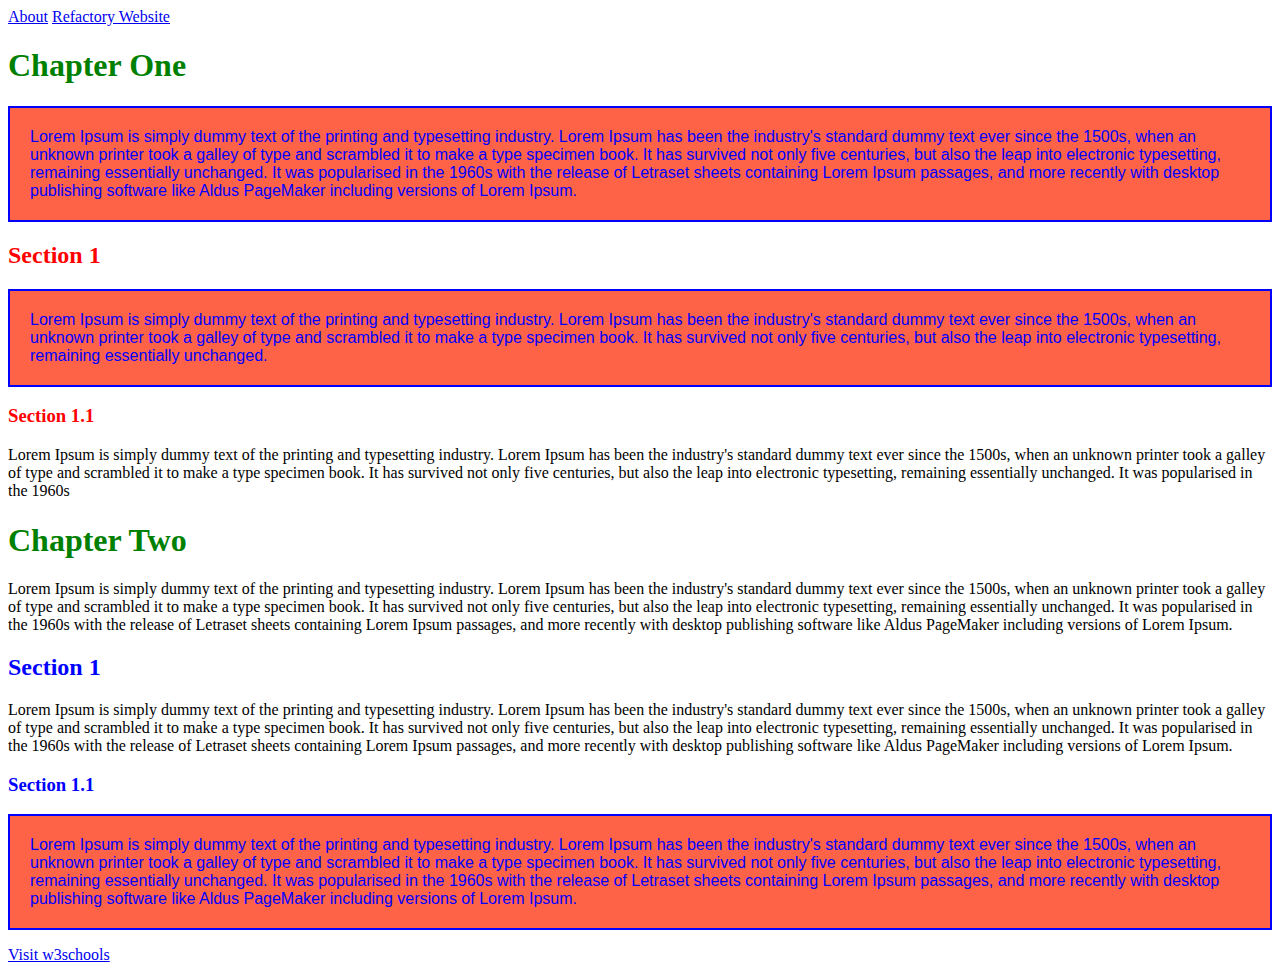
==== index.html @ de8a8fd5 "new styles" ====
<!DOCTYPE html>
<html>
<head>
    <style>
        .odd {
    background-color: tomato;
    color: blue;
    border: 2px solid;
    padding: 20px;
    font-family: Verdana, Geneva, Tahoma, sans-serif;
}
    </style>
<body>
<title>Cohort 11 - Evening</title>
<link rel="stylesheet" href="css/cohort11-eve.css"
<link rel="stylesheet" href="css/custom.css"
</head>
<body style="background-color: white;">
    <a href="About.html"> About</a> 
     <a href="https://www.refactory.ug" target="_blank"> Refactory Website </a>

<h1 style="color: green;"> Chapter One </h1>
<p class="odd" id="first-paragraph">Lorem Ipsum is simply dummy text of the printing and typesetting industry. Lorem Ipsum has been the industry's standard dummy text ever since the 1500s, when an unknown printer took a galley of type and scrambled it to make a type specimen book. It has survived not only five centuries, but also the leap into electronic typesetting, remaining essentially unchanged. It was popularised in the 1960s with the release of Letraset sheets containing Lorem Ipsum passages, and more recently with desktop publishing software like Aldus PageMaker including versions of Lorem Ipsum.

</p>
<h2 style="color:red ;"> Section 1</h2>
<p class="odd">Lorem Ipsum is simply dummy text of the printing and typesetting industry. Lorem Ipsum has been the industry's standard dummy text ever since the 1500s, when an unknown printer took a galley of type and scrambled it to make a type specimen book. It has survived not only five centuries, but also the leap into electronic typesetting, remaining essentially unchanged.</p>
<h3 style="color: red;">Section 1.1</h3>
<p>Lorem Ipsum is simply dummy text of the printing and typesetting industry. Lorem Ipsum has been the industry's standard dummy text ever since the 1500s, when an unknown printer took a galley of type and scrambled it to make a type specimen book. It has survived not only five centuries, but also the leap into electronic typesetting, remaining essentially unchanged. It was popularised in the 1960s</p>
<h1 style="color: green;">Chapter Two</h1>
<p>Lorem Ipsum is simply dummy text of the printing and typesetting industry. Lorem Ipsum has been the industry's standard dummy text ever since the 1500s, when an unknown printer took a galley of type and scrambled it to make a type specimen book. It has survived not only five centuries, but also the leap into electronic typesetting, remaining essentially unchanged. It was popularised in the 1960s with the release of Letraset sheets containing Lorem Ipsum passages, and more recently with desktop publishing software like Aldus PageMaker including versions of Lorem Ipsum.

</p>
<h2 style="color: blue;">Section 1</h2>
<p>Lorem Ipsum is simply dummy text of the printing and typesetting industry. Lorem Ipsum has been the industry's standard dummy text ever since the 1500s, when an unknown printer took a galley of type and scrambled it to make a type specimen book. It has survived not only five centuries, but also the leap into electronic typesetting, remaining essentially unchanged. It was popularised in the 1960s with the release of Letraset sheets containing Lorem Ipsum passages, and more recently with desktop publishing software like Aldus PageMaker including versions of Lorem Ipsum.

</p>
<h3 style="color: blue;">Section 1.1</h3>
<p class="odd">Lorem Ipsum is simply dummy text of the printing and typesetting industry. Lorem Ipsum has been the industry's standard dummy text ever since the 1500s, when an unknown printer took a galley of type and scrambled it to make a type specimen book. It has survived not only five centuries, but also the leap into electronic typesetting, remaining essentially unchanged. It was popularised in the 1960s with the release of Letraset sheets containing Lorem Ipsum passages, and more recently with desktop publishing software like Aldus PageMaker including versions of Lorem Ipsum.

</p><a href="https://www.w3schools.com/">Visit w3schools</a></p>


</body>
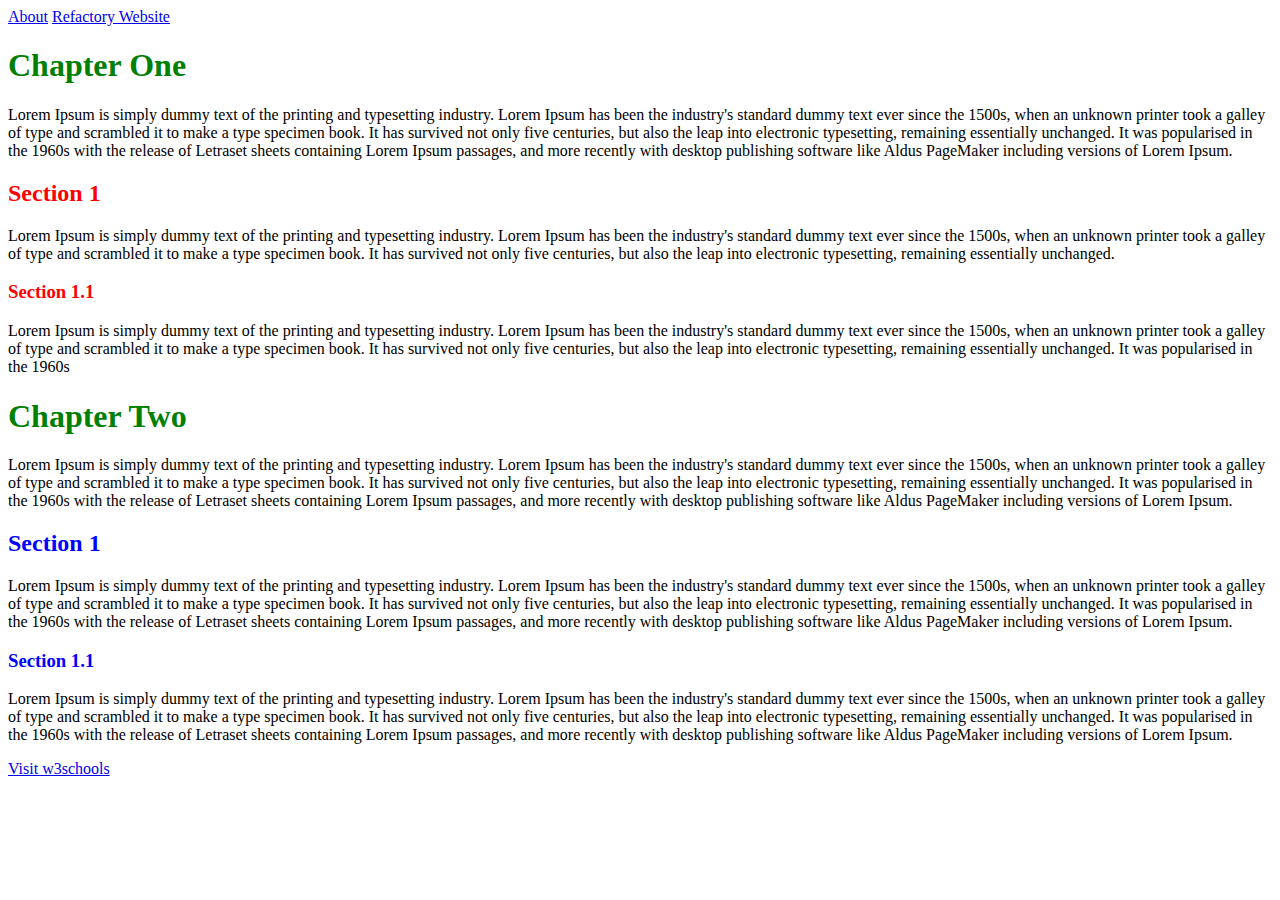
==== commit d1cd99e5: "day 6" ====
--- a/index.html
+++ b/index.html
@@ -20,11 +20,11 @@
      <a href="https://www.refactory.ug" target="_blank"> Refactory Website </a>
 
 <h1 style="color: green;"> Chapter One </h1>
-<p class="odd" id="first-paragraph">Lorem Ipsum is simply dummy text of the printing and typesetting industry. Lorem Ipsum has been the industry's standard dummy text ever since the 1500s, when an unknown printer took a galley of type and scrambled it to make a type specimen book. It has survived not only five centuries, but also the leap into electronic typesetting, remaining essentially unchanged. It was popularised in the 1960s with the release of Letraset sheets containing Lorem Ipsum passages, and more recently with desktop publishing software like Aldus PageMaker including versions of Lorem Ipsum.
+<p>Lorem Ipsum is simply dummy text of the printing and typesetting industry. Lorem Ipsum has been the industry's standard dummy text ever since the 1500s, when an unknown printer took a galley of type and scrambled it to make a type specimen book. It has survived not only five centuries, but also the leap into electronic typesetting, remaining essentially unchanged. It was popularised in the 1960s with the release of Letraset sheets containing Lorem Ipsum passages, and more recently with desktop publishing software like Aldus PageMaker including versions of Lorem Ipsum.
 
 </p>
 <h2 style="color:red ;"> Section 1</h2>
-<p class="odd">Lorem Ipsum is simply dummy text of the printing and typesetting industry. Lorem Ipsum has been the industry's standard dummy text ever since the 1500s, when an unknown printer took a galley of type and scrambled it to make a type specimen book. It has survived not only five centuries, but also the leap into electronic typesetting, remaining essentially unchanged.</p>
+<p class=>Lorem Ipsum is simply dummy text of the printing and typesetting industry. Lorem Ipsum has been the industry's standard dummy text ever since the 1500s, when an unknown printer took a galley of type and scrambled it to make a type specimen book. It has survived not only five centuries, but also the leap into electronic typesetting, remaining essentially unchanged.</p>
 <h3 style="color: red;">Section 1.1</h3>
 <p>Lorem Ipsum is simply dummy text of the printing and typesetting industry. Lorem Ipsum has been the industry's standard dummy text ever since the 1500s, when an unknown printer took a galley of type and scrambled it to make a type specimen book. It has survived not only five centuries, but also the leap into electronic typesetting, remaining essentially unchanged. It was popularised in the 1960s</p>
 <h1 style="color: green;">Chapter Two</h1>
@@ -36,7 +36,7 @@
 
 </p>
 <h3 style="color: blue;">Section 1.1</h3>
-<p class="odd">Lorem Ipsum is simply dummy text of the printing and typesetting industry. Lorem Ipsum has been the industry's standard dummy text ever since the 1500s, when an unknown printer took a galley of type and scrambled it to make a type specimen book. It has survived not only five centuries, but also the leap into electronic typesetting, remaining essentially unchanged. It was popularised in the 1960s with the release of Letraset sheets containing Lorem Ipsum passages, and more recently with desktop publishing software like Aldus PageMaker including versions of Lorem Ipsum.
+<p class=>Lorem Ipsum is simply dummy text of the printing and typesetting industry. Lorem Ipsum has been the industry's standard dummy text ever since the 1500s, when an unknown printer took a galley of type and scrambled it to make a type specimen book. It has survived not only five centuries, but also the leap into electronic typesetting, remaining essentially unchanged. It was popularised in the 1960s with the release of Letraset sheets containing Lorem Ipsum passages, and more recently with desktop publishing software like Aldus PageMaker including versions of Lorem Ipsum.
 
 </p><a href="https://www.w3schools.com/">Visit w3schools</a></p>
 
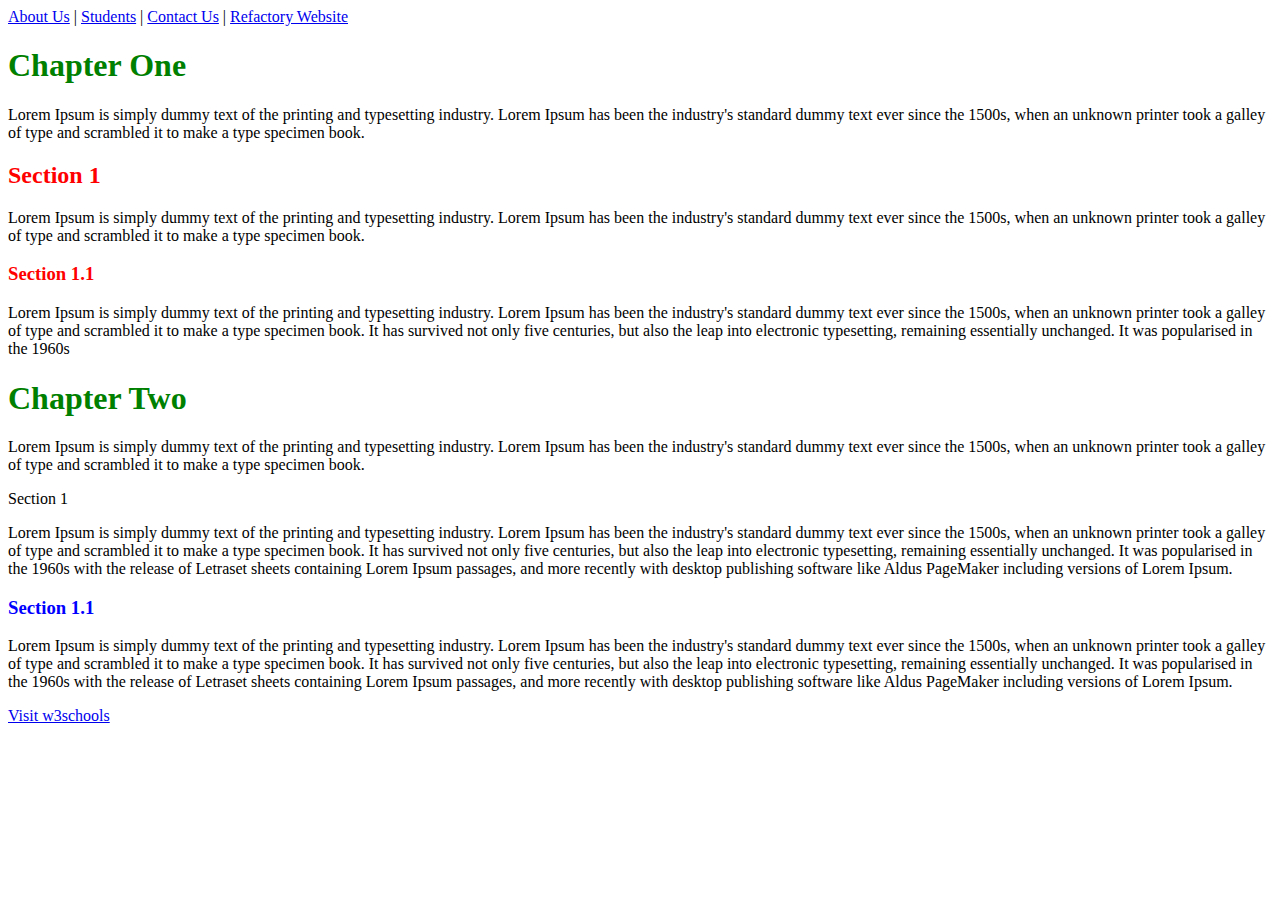
==== commit c841d394: "add new files" ====
--- a/index.html
+++ b/index.html
@@ -16,21 +16,20 @@
 <link rel="stylesheet" href="css/custom.css"
 </head>
 <body style="background-color: white;">
-    <a href="About.html"> About</a> 
-     <a href="https://www.refactory.ug" target="_blank"> Refactory Website </a>
+    <a href="About.html"> About Us</a> | <a href="Students.html"> Students</a> |  <a href="contact.html"> Contact Us</a>
+    |  <a href="https://www.refactory.ug" target="_blank"> Refactory Website </a>
 
 <h1 style="color: green;"> Chapter One </h1>
-<p>Lorem Ipsum is simply dummy text of the printing and typesetting industry. Lorem Ipsum has been the industry's standard dummy text ever since the 1500s, when an unknown printer took a galley of type and scrambled it to make a type specimen book. It has survived not only five centuries, but also the leap into electronic typesetting, remaining essentially unchanged. It was popularised in the 1960s with the release of Letraset sheets containing Lorem Ipsum passages, and more recently with desktop publishing software like Aldus PageMaker including versions of Lorem Ipsum.
-
+<p>Lorem Ipsum is simply dummy text of the printing and typesetting industry. Lorem Ipsum has been the industry's standard dummy text ever since the 1500s, when an unknown printer took a galley of type and scrambled it to make a type specimen book. 
 </p>
 <h2 style="color:red ;"> Section 1</h2>
-<p class=>Lorem Ipsum is simply dummy text of the printing and typesetting industry. Lorem Ipsum has been the industry's standard dummy text ever since the 1500s, when an unknown printer took a galley of type and scrambled it to make a type specimen book. It has survived not only five centuries, but also the leap into electronic typesetting, remaining essentially unchanged.</p>
+<p class=>Lorem Ipsum is simply dummy text of the printing and typesetting industry. Lorem Ipsum has been the industry's standard dummy text ever since the 1500s, when an unknown printer took a galley of type and scrambled it to make a type specimen book.
+</p>
 <h3 style="color: red;">Section 1.1</h3>
 <p>Lorem Ipsum is simply dummy text of the printing and typesetting industry. Lorem Ipsum has been the industry's standard dummy text ever since the 1500s, when an unknown printer took a galley of type and scrambled it to make a type specimen book. It has survived not only five centuries, but also the leap into electronic typesetting, remaining essentially unchanged. It was popularised in the 1960s</p>
 <h1 style="color: green;">Chapter Two</h1>
-<p>Lorem Ipsum is simply dummy text of the printing and typesetting industry. Lorem Ipsum has been the industry's standard dummy text ever since the 1500s, when an unknown printer took a galley of type and scrambled it to make a type specimen book. It has survived not only five centuries, but also the leap into electronic typesetting, remaining essentially unchanged. It was popularised in the 1960s with the release of Letraset sheets containing Lorem Ipsum passages, and more recently with desktop publishing software like Aldus PageMaker including versions of Lorem Ipsum.
-
-</p>
+<p>Lorem Ipsum is simply dummy text of the printing and typesetting industry. Lorem Ipsum has been the industry's standard dummy text ever since the 1500s, when an unknown printer took a galley of type and scrambled it to make a type specimen book.
+</p
 <h2 style="color: blue;">Section 1</h2>
 <p>Lorem Ipsum is simply dummy text of the printing and typesetting industry. Lorem Ipsum has been the industry's standard dummy text ever since the 1500s, when an unknown printer took a galley of type and scrambled it to make a type specimen book. It has survived not only five centuries, but also the leap into electronic typesetting, remaining essentially unchanged. It was popularised in the 1960s with the release of Letraset sheets containing Lorem Ipsum passages, and more recently with desktop publishing software like Aldus PageMaker including versions of Lorem Ipsum.
 
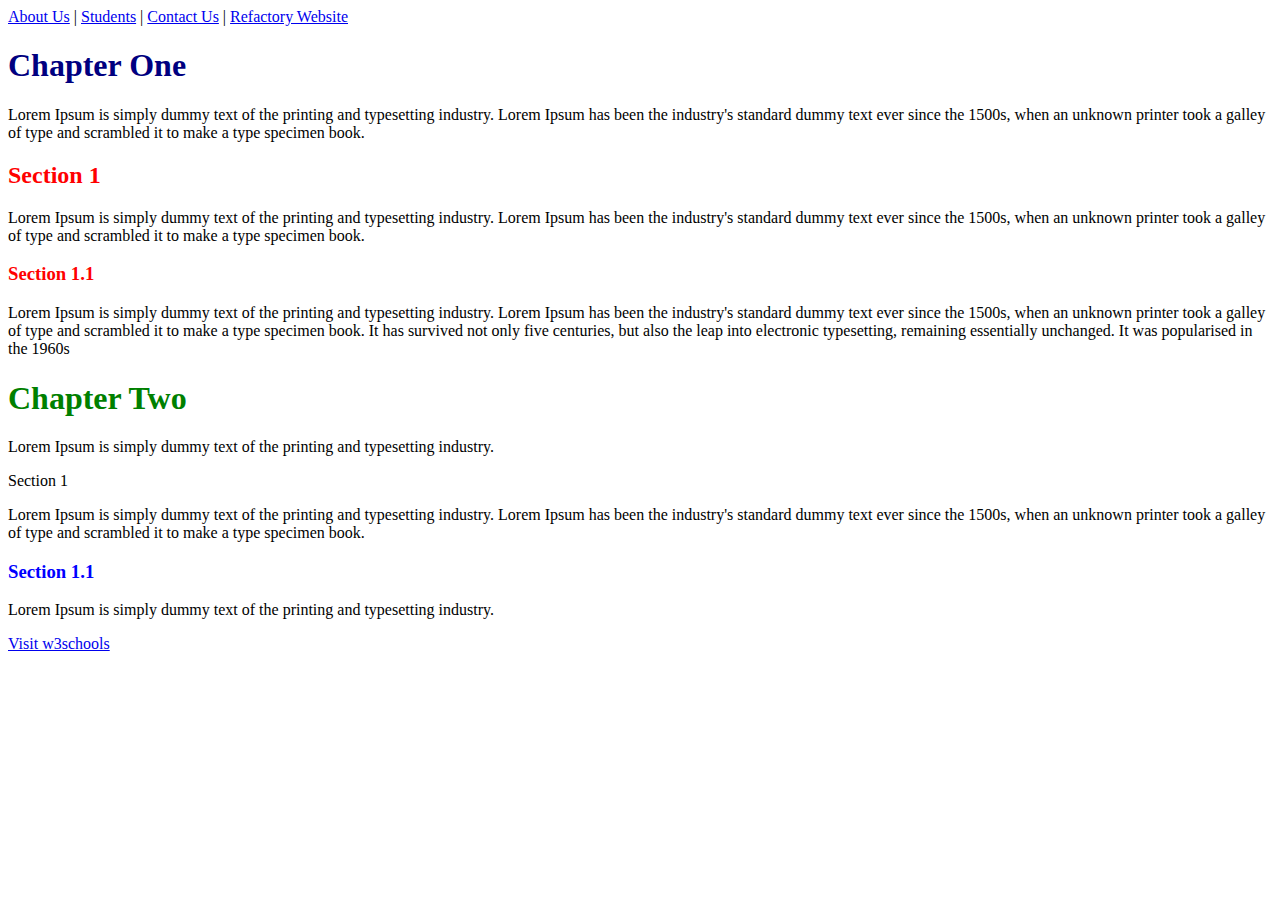
==== commit ef0d98f4: "updated 2 files" ====
--- a/index.html
+++ b/index.html
@@ -19,7 +19,7 @@
     <a href="About.html"> About Us</a> | <a href="Students.html"> Students</a> |  <a href="contact.html"> Contact Us</a>
     |  <a href="https://www.refactory.ug" target="_blank"> Refactory Website </a>
 
-<h1 style="color: green;"> Chapter One </h1>
+<h1 style="color: navy;"> Chapter One </h1>
 <p>Lorem Ipsum is simply dummy text of the printing and typesetting industry. Lorem Ipsum has been the industry's standard dummy text ever since the 1500s, when an unknown printer took a galley of type and scrambled it to make a type specimen book. 
 </p>
 <h2 style="color:red ;"> Section 1</h2>
@@ -28,14 +28,13 @@
 <h3 style="color: red;">Section 1.1</h3>
 <p>Lorem Ipsum is simply dummy text of the printing and typesetting industry. Lorem Ipsum has been the industry's standard dummy text ever since the 1500s, when an unknown printer took a galley of type and scrambled it to make a type specimen book. It has survived not only five centuries, but also the leap into electronic typesetting, remaining essentially unchanged. It was popularised in the 1960s</p>
 <h1 style="color: green;">Chapter Two</h1>
-<p>Lorem Ipsum is simply dummy text of the printing and typesetting industry. Lorem Ipsum has been the industry's standard dummy text ever since the 1500s, when an unknown printer took a galley of type and scrambled it to make a type specimen book.
-</p
+<p>Lorem Ipsum is simply dummy text of the printing and typesetting industry. </p
 <h2 style="color: blue;">Section 1</h2>
-<p>Lorem Ipsum is simply dummy text of the printing and typesetting industry. Lorem Ipsum has been the industry's standard dummy text ever since the 1500s, when an unknown printer took a galley of type and scrambled it to make a type specimen book. It has survived not only five centuries, but also the leap into electronic typesetting, remaining essentially unchanged. It was popularised in the 1960s with the release of Letraset sheets containing Lorem Ipsum passages, and more recently with desktop publishing software like Aldus PageMaker including versions of Lorem Ipsum.
+<p>Lorem Ipsum is simply dummy text of the printing and typesetting industry. Lorem Ipsum has been the industry's standard dummy text ever since the 1500s, when an unknown printer took a galley of type and scrambled it to make a type specimen book. 
 
 </p>
 <h3 style="color: blue;">Section 1.1</h3>
-<p class=>Lorem Ipsum is simply dummy text of the printing and typesetting industry. Lorem Ipsum has been the industry's standard dummy text ever since the 1500s, when an unknown printer took a galley of type and scrambled it to make a type specimen book. It has survived not only five centuries, but also the leap into electronic typesetting, remaining essentially unchanged. It was popularised in the 1960s with the release of Letraset sheets containing Lorem Ipsum passages, and more recently with desktop publishing software like Aldus PageMaker including versions of Lorem Ipsum.
+<p class=>Lorem Ipsum is simply dummy text of the printing and typesetting industry. 
 
 </p><a href="https://www.w3schools.com/">Visit w3schools</a></p>
 
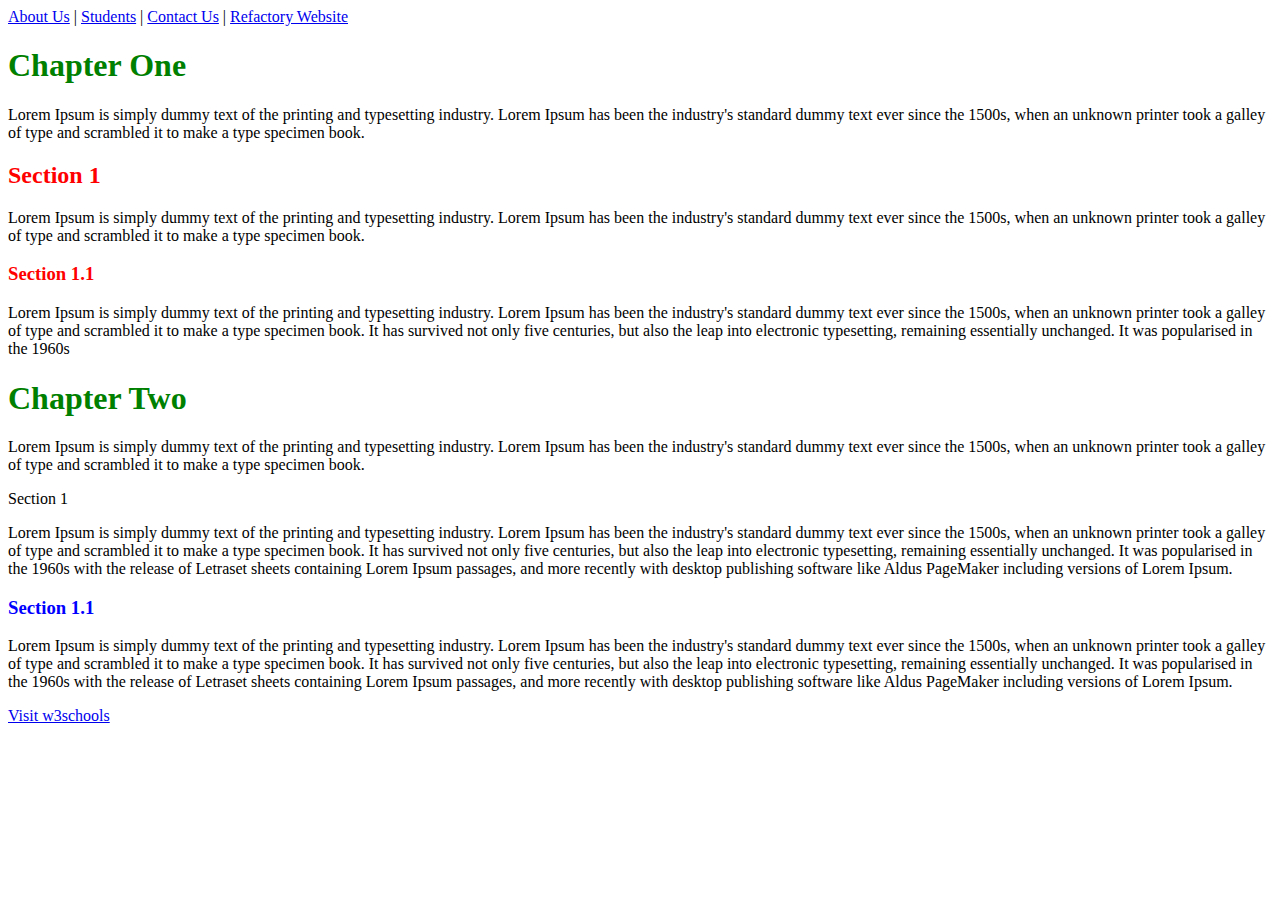
==== commit 226f17fd: "multiple files" ====
--- a/index.html
+++ b/index.html
@@ -19,7 +19,7 @@
     <a href="About.html"> About Us</a> | <a href="Students.html"> Students</a> |  <a href="contact.html"> Contact Us</a>
     |  <a href="https://www.refactory.ug" target="_blank"> Refactory Website </a>
 
-<h1 style="color: navy;"> Chapter One </h1>
+<h1 style="color: green;"> Chapter One </h1>
 <p>Lorem Ipsum is simply dummy text of the printing and typesetting industry. Lorem Ipsum has been the industry's standard dummy text ever since the 1500s, when an unknown printer took a galley of type and scrambled it to make a type specimen book. 
 </p>
 <h2 style="color:red ;"> Section 1</h2>
@@ -28,13 +28,14 @@
 <h3 style="color: red;">Section 1.1</h3>
 <p>Lorem Ipsum is simply dummy text of the printing and typesetting industry. Lorem Ipsum has been the industry's standard dummy text ever since the 1500s, when an unknown printer took a galley of type and scrambled it to make a type specimen book. It has survived not only five centuries, but also the leap into electronic typesetting, remaining essentially unchanged. It was popularised in the 1960s</p>
 <h1 style="color: green;">Chapter Two</h1>
-<p>Lorem Ipsum is simply dummy text of the printing and typesetting industry. </p
+<p>Lorem Ipsum is simply dummy text of the printing and typesetting industry. Lorem Ipsum has been the industry's standard dummy text ever since the 1500s, when an unknown printer took a galley of type and scrambled it to make a type specimen book.
+</p
 <h2 style="color: blue;">Section 1</h2>
-<p>Lorem Ipsum is simply dummy text of the printing and typesetting industry. Lorem Ipsum has been the industry's standard dummy text ever since the 1500s, when an unknown printer took a galley of type and scrambled it to make a type specimen book. 
+<p>Lorem Ipsum is simply dummy text of the printing and typesetting industry. Lorem Ipsum has been the industry's standard dummy text ever since the 1500s, when an unknown printer took a galley of type and scrambled it to make a type specimen book. It has survived not only five centuries, but also the leap into electronic typesetting, remaining essentially unchanged. It was popularised in the 1960s with the release of Letraset sheets containing Lorem Ipsum passages, and more recently with desktop publishing software like Aldus PageMaker including versions of Lorem Ipsum.
 
 </p>
 <h3 style="color: blue;">Section 1.1</h3>
-<p class=>Lorem Ipsum is simply dummy text of the printing and typesetting industry. 
+<p class=>Lorem Ipsum is simply dummy text of the printing and typesetting industry. Lorem Ipsum has been the industry's standard dummy text ever since the 1500s, when an unknown printer took a galley of type and scrambled it to make a type specimen book. It has survived not only five centuries, but also the leap into electronic typesetting, remaining essentially unchanged. It was popularised in the 1960s with the release of Letraset sheets containing Lorem Ipsum passages, and more recently with desktop publishing software like Aldus PageMaker including versions of Lorem Ipsum.
 
 </p><a href="https://www.w3schools.com/">Visit w3schools</a></p>
 
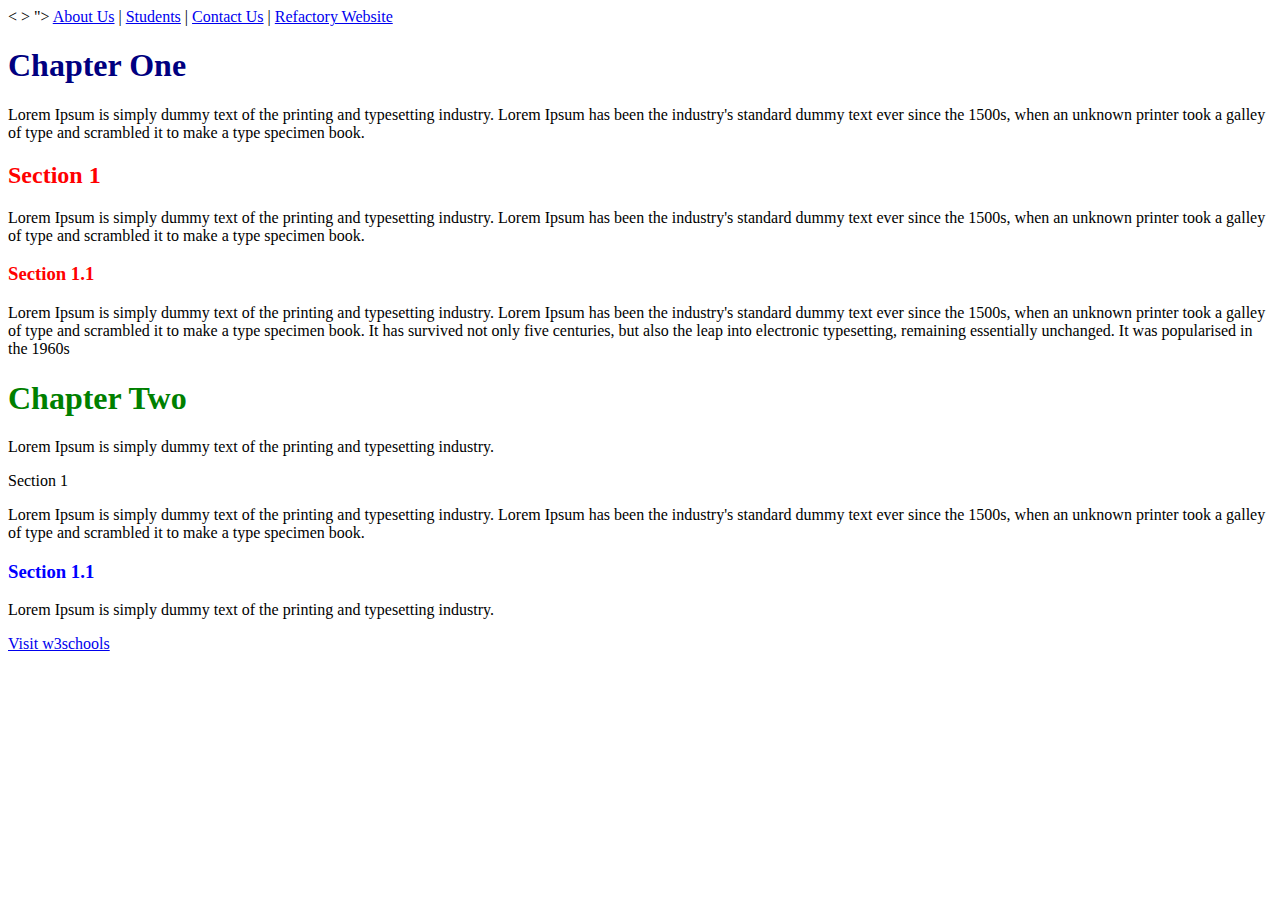
==== commit 1515e4fc: ""add bootstrap"" ====
--- a/index.html
+++ b/index.html
@@ -1,17 +1,10 @@
-<!DOCTYPE html>
+<<!DOCTYPE html>
 <html>
-<head>
-    <style>
-        .odd {
-    background-color: tomato;
-    color: blue;
-    border: 2px solid;
-    padding: 20px;
-    font-family: Verdana, Geneva, Tahoma, sans-serif;
-}
-    </style>
+<head>     <meta charset="utf-8">
+    <meta name="viewport" content="width=device-width, initial-scale=1">
 <body>
-<title>Cohort 11 - Evening</title>
+<title>Cohort 11 - Evening</title>>
+<link href="<link href="https://cdn.jsdelivr.net/npm/bootstrap@5.1.3/dist/css/bootstrap.min.css" rel="stylesheet" integrity="sha384-1BmE4kWBq78iYhFldvKuhfTAU6auU8tT94WrHftjDbrCEXSU1oBoqyl2QvZ6jIW3" crossorigin="anonymous">">
 <link rel="stylesheet" href="css/cohort11-eve.css"
 <link rel="stylesheet" href="css/custom.css"
 </head>
@@ -19,7 +12,7 @@
     <a href="About.html"> About Us</a> | <a href="Students.html"> Students</a> |  <a href="contact.html"> Contact Us</a>
     |  <a href="https://www.refactory.ug" target="_blank"> Refactory Website </a>
 
-<h1 style="color: green;"> Chapter One </h1>
+<h1 style="color: navy;"> Chapter One </h1>
 <p>Lorem Ipsum is simply dummy text of the printing and typesetting industry. Lorem Ipsum has been the industry's standard dummy text ever since the 1500s, when an unknown printer took a galley of type and scrambled it to make a type specimen book. 
 </p>
 <h2 style="color:red ;"> Section 1</h2>
@@ -28,14 +21,13 @@
 <h3 style="color: red;">Section 1.1</h3>
 <p>Lorem Ipsum is simply dummy text of the printing and typesetting industry. Lorem Ipsum has been the industry's standard dummy text ever since the 1500s, when an unknown printer took a galley of type and scrambled it to make a type specimen book. It has survived not only five centuries, but also the leap into electronic typesetting, remaining essentially unchanged. It was popularised in the 1960s</p>
 <h1 style="color: green;">Chapter Two</h1>
-<p>Lorem Ipsum is simply dummy text of the printing and typesetting industry. Lorem Ipsum has been the industry's standard dummy text ever since the 1500s, when an unknown printer took a galley of type and scrambled it to make a type specimen book.
-</p
+<p>Lorem Ipsum is simply dummy text of the printing and typesetting industry. </p
 <h2 style="color: blue;">Section 1</h2>
-<p>Lorem Ipsum is simply dummy text of the printing and typesetting industry. Lorem Ipsum has been the industry's standard dummy text ever since the 1500s, when an unknown printer took a galley of type and scrambled it to make a type specimen book. It has survived not only five centuries, but also the leap into electronic typesetting, remaining essentially unchanged. It was popularised in the 1960s with the release of Letraset sheets containing Lorem Ipsum passages, and more recently with desktop publishing software like Aldus PageMaker including versions of Lorem Ipsum.
+<p>Lorem Ipsum is simply dummy text of the printing and typesetting industry. Lorem Ipsum has been the industry's standard dummy text ever since the 1500s, when an unknown printer took a galley of type and scrambled it to make a type specimen book. 
 
 </p>
 <h3 style="color: blue;">Section 1.1</h3>
-<p class=>Lorem Ipsum is simply dummy text of the printing and typesetting industry. Lorem Ipsum has been the industry's standard dummy text ever since the 1500s, when an unknown printer took a galley of type and scrambled it to make a type specimen book. It has survived not only five centuries, but also the leap into electronic typesetting, remaining essentially unchanged. It was popularised in the 1960s with the release of Letraset sheets containing Lorem Ipsum passages, and more recently with desktop publishing software like Aldus PageMaker including versions of Lorem Ipsum.
+<p class=>Lorem Ipsum is simply dummy text of the printing and typesetting industry. 
 
 </p><a href="https://www.w3schools.com/">Visit w3schools</a></p>
 
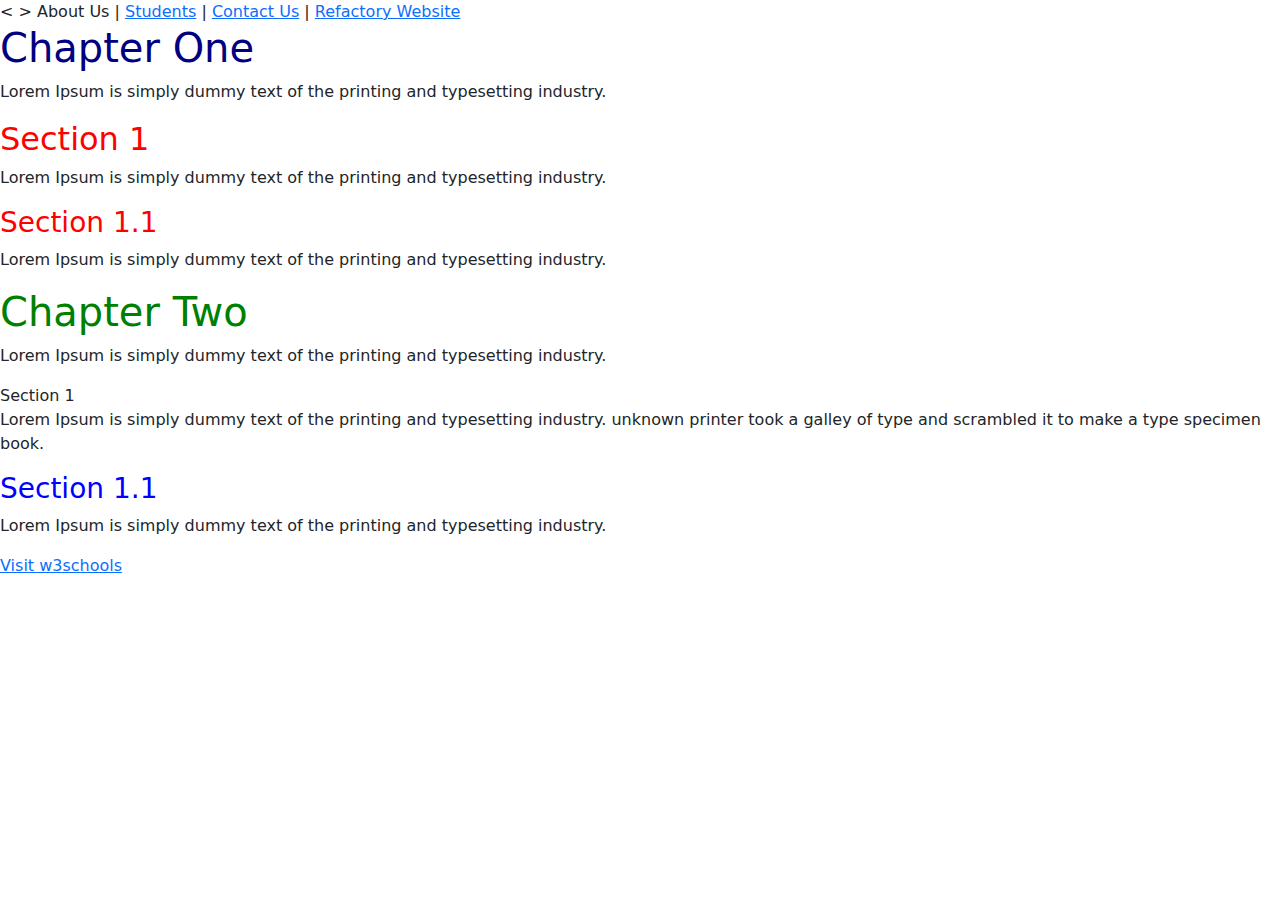
==== commit facc99ad: "add bootstrap" ====
--- a/index.html
+++ b/index.html
@@ -2,32 +2,31 @@
 <html>
 <head>     <meta charset="utf-8">
     <meta name="viewport" content="width=device-width, initial-scale=1">
-<body>
-<title>Cohort 11 - Evening</title>>
-<link href="<link href="https://cdn.jsdelivr.net/npm/bootstrap@5.1.3/dist/css/bootstrap.min.css" rel="stylesheet" integrity="sha384-1BmE4kWBq78iYhFldvKuhfTAU6auU8tT94WrHftjDbrCEXSU1oBoqyl2QvZ6jIW3" crossorigin="anonymous">">
+   <title>Cohort 11 - Evening</title>>
+<link rel="stylesheet" href="CSS/css/bootstrap.css">
 <link rel="stylesheet" href="css/cohort11-eve.css"
 <link rel="stylesheet" href="css/custom.css"
 </head>
-<body style="background-color: white;">
-    <a href="About.html"> About Us</a> | <a href="Students.html"> Students</a> |  <a href="contact.html"> Contact Us</a>
-    |  <a href="https://www.refactory.ug" target="_blank"> Refactory Website </a>
 
+<body
+<a href="about.html">About Us</a> | <a href="Students.html">Students</a> | <a href="contact.html">Contact Us</a> | 
+<a href="https://www.refactory.ug" target="_blank">Refactory Website</a>
 <h1 style="color: navy;"> Chapter One </h1>
-<p>Lorem Ipsum is simply dummy text of the printing and typesetting industry. Lorem Ipsum has been the industry's standard dummy text ever since the 1500s, when an unknown printer took a galley of type and scrambled it to make a type specimen book. 
+<p>Lorem Ipsum is simply dummy text of the printing and typesetting industry.  
 </p>
 <h2 style="color:red ;"> Section 1</h2>
-<p class=>Lorem Ipsum is simply dummy text of the printing and typesetting industry. Lorem Ipsum has been the industry's standard dummy text ever since the 1500s, when an unknown printer took a galley of type and scrambled it to make a type specimen book.
-</p>
+<p class=>Lorem Ipsum is simply dummy text of the printing and typesetting industry. </p>
 <h3 style="color: red;">Section 1.1</h3>
-<p>Lorem Ipsum is simply dummy text of the printing and typesetting industry. Lorem Ipsum has been the industry's standard dummy text ever since the 1500s, when an unknown printer took a galley of type and scrambled it to make a type specimen book. It has survived not only five centuries, but also the leap into electronic typesetting, remaining essentially unchanged. It was popularised in the 1960s</p>
+<p>Lorem Ipsum is simply dummy text of the printing and typesetting industry. </p>
 <h1 style="color: green;">Chapter Two</h1>
 <p>Lorem Ipsum is simply dummy text of the printing and typesetting industry. </p
 <h2 style="color: blue;">Section 1</h2>
-<p>Lorem Ipsum is simply dummy text of the printing and typesetting industry. Lorem Ipsum has been the industry's standard dummy text ever since the 1500s, when an unknown printer took a galley of type and scrambled it to make a type specimen book. 
+<p>Lorem Ipsum is simply dummy text of the printing and typesetting industry.
+ unknown printer took a galley of type and scrambled it to make a type specimen book. 
 
 </p>
 <h3 style="color: blue;">Section 1.1</h3>
-<p class=>Lorem Ipsum is simply dummy text of the printing and typesetting industry. 
+    <p class=>Lorem Ipsum is simply dummy text of the printing and typesetting industry. 
 
 </p><a href="https://www.w3schools.com/">Visit w3schools</a></p>
 
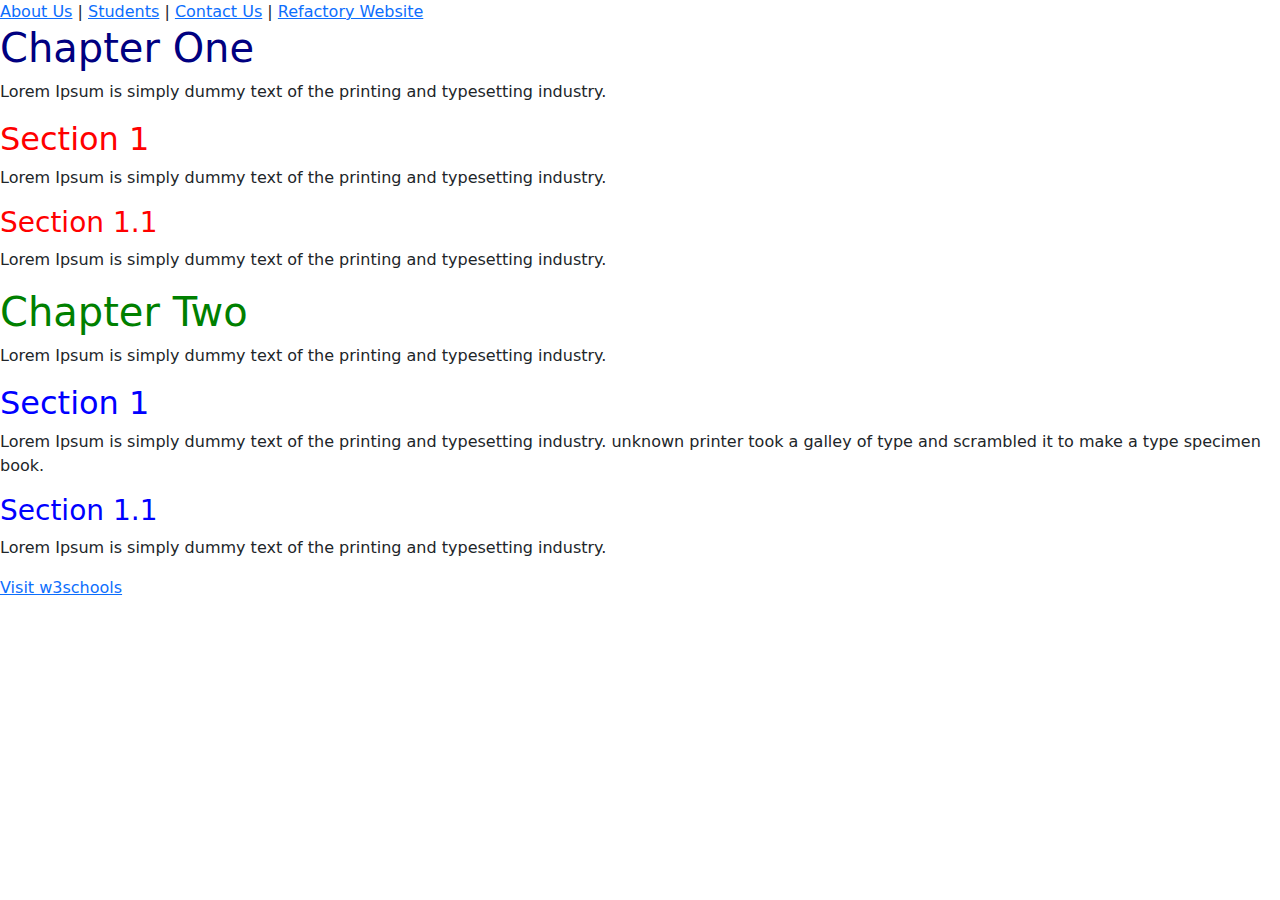
==== commit 0af15433: "debugged" ====
--- a/index.html
+++ b/index.html
@@ -1,35 +1,36 @@
-<<!DOCTYPE html>
+<!DOCTYPE html>
 <html>
-<head>     <meta charset="utf-8">
+
+<head>
+    <meta charset="utf-8">
     <meta name="viewport" content="width=device-width, initial-scale=1">
-   <title>Cohort 11 - Evening</title>>
-<link rel="stylesheet" href="CSS/css/bootstrap.css">
-<link rel="stylesheet" href="css/cohort11-eve.css"
-<link rel="stylesheet" href="css/custom.css"
+    <title>Cohort 11 - Evening</title>
+    <link rel="stylesheet" href="CSS/css/bootstrap.css">
+    <link rel="stylesheet" href="css/cohort11-eve.css">
+    <link rel="stylesheet" href="css/custom.css">
 </head>
 
-<body
-<a href="about.html">About Us</a> | <a href="Students.html">Students</a> | <a href="contact.html">Contact Us</a> | 
-<a href="https://www.refactory.ug" target="_blank">Refactory Website</a>
-<h1 style="color: navy;"> Chapter One </h1>
-<p>Lorem Ipsum is simply dummy text of the printing and typesetting industry.  
-</p>
-<h2 style="color:red ;"> Section 1</h2>
-<p class=>Lorem Ipsum is simply dummy text of the printing and typesetting industry. </p>
-<h3 style="color: red;">Section 1.1</h3>
-<p>Lorem Ipsum is simply dummy text of the printing and typesetting industry. </p>
-<h1 style="color: green;">Chapter Two</h1>
-<p>Lorem Ipsum is simply dummy text of the printing and typesetting industry. </p
-<h2 style="color: blue;">Section 1</h2>
-<p>Lorem Ipsum is simply dummy text of the printing and typesetting industry.
- unknown printer took a galley of type and scrambled it to make a type specimen book. 
+<body>
+    <a href="about.html">About Us</a> | <a href="Students.html">Students</a> | <a href="contact.html">Contact Us</a> |
+    <a href="https://www.refactory.ug" target="_blank">Refactory Website</a>
+    <h1 style="color: navy;"> Chapter One </h1>
+    <p>Lorem Ipsum is simply dummy text of the printing and typesetting industry.
+    </p>
+    <h2 style="color:red ;"> Section 1</h2>
+    <p class=>Lorem Ipsum is simply dummy text of the printing and typesetting industry. </p>
+    <h3 style="color: red;">Section 1.1</h3>
+    <p>Lorem Ipsum is simply dummy text of the printing and typesetting industry. </p>
+    <h1 style="color: green;">Chapter Two</h1>
+    <p>Lorem Ipsum is simply dummy text of the printing and typesetting industry. </p>
+    <h2 style="color: blue;">Section 1</h2>
+    <p>Lorem Ipsum is simply dummy text of the printing and typesetting industry.
+        unknown printer took a galley of type and scrambled it to make a type specimen book.
 
-</p>
-<h3 style="color: blue;">Section 1.1</h3>
-    <p class=>Lorem Ipsum is simply dummy text of the printing and typesetting industry. 
+    </p>
+    <h3 style="color: blue;">Section 1.1</h3>
+    <p class=>Lorem Ipsum is simply dummy text of the printing and typesetting industry.
 
-</p><a href="https://www.w3schools.com/">Visit w3schools</a></p>
+    </p><a href="https://www.w3schools.com/">Visit w3schools</a></p>
 
 
-</body>
-
+</body>